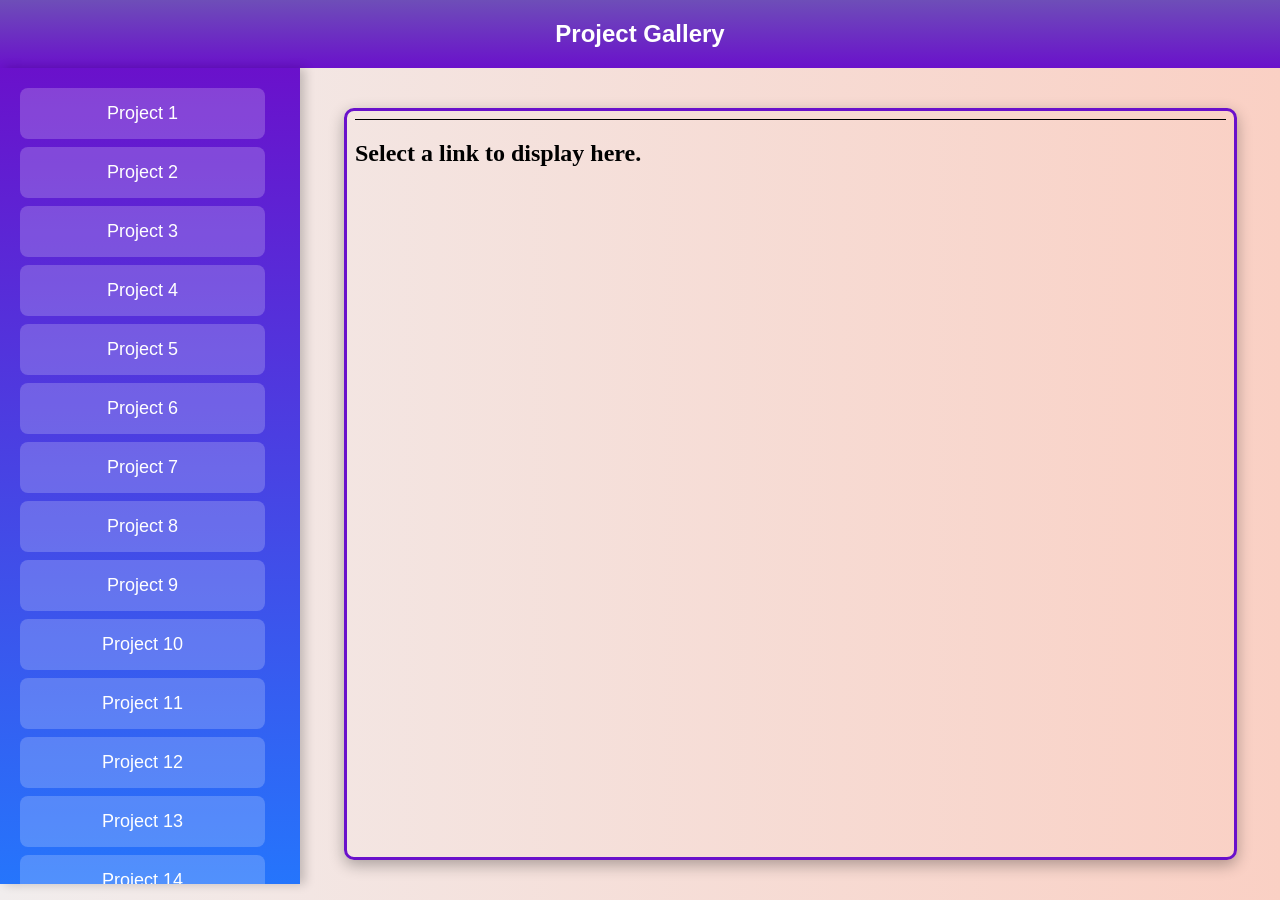
==== index.html @ 1ca47f90 "Add files via upload" ====
<!DOCTYPE html>
<html lang="en">
<head>
    <meta charset="UTF-8">
    <meta name="viewport" content="width=device-width, initial-scale=1.0">
    <title>Project Gallery</title>
    <link rel="stylesheet" href="style.css">
</head>
<body>
    <h2>Project Gallery</h2>
    <div class="container">
        <!-- Side Panel for Navigation -->
   
        <div id="side_panel">
            <ul id="nav_list"></ul>
        </div>

        <!-- Main Content Area -->
        <div id="content_div">
            <iframe id="content_frame" src="works/landing.html"></iframe>
        </div>
    </div>

    <script src="script.js"></script>
</body>
</html>
---- style.css ----
/* General Reset */
* {
    margin: 0;
    padding: 0;
    box-sizing: border-box;
    font-family: 'Poppins', sans-serif;
}

body {
    display: flex;
    flex-direction: column;
    min-height: 100vh;
}

h2 {
    text-align: center;
    padding: 20px 0;
    background: linear-gradient(to bottom, #6e4eb8, #6a11cb);
    color: white;
    font-size: 24px;
    font-weight: bold;
    margin: 0;
}

/* Layout */
.container {
    display: flex;
    flex-grow: 1;
    background: linear-gradient(to right, #f1eded, #fad0c4);
}

/* Side Panel */
#side_panel {
    width: 300px;
    background: linear-gradient(to bottom, #6a11cb, #2575fc);
    color: white;
    padding: 20px;
    box-shadow: 5px 0px 10px rgba(0, 0, 0, 0.2);
    overflow-y: auto; /* Enables vertical scrolling within the side panel */
    height: calc(100vh - 84px); /* Make the side panel scrollable, accounting for header height */
}

/* Navigation List */
#nav_list {
    list-style-type: none;
    padding-right: 15px;
}

.nav_item {
    padding: 15px;
    cursor: pointer;
    font-size: 18px;
    text-align: center;
    background: rgba(255, 255, 255, 0.2);
    margin-bottom: 8px;
    border-radius: 8px;
    transition: all 0.3s ease-in-out;
}

.nav_item:hover {
    background: rgba(255, 255, 255, 0.6);
    transform: scale(1.05);
    color: black;
}

/* Content Section */
#content_div {
    flex-grow: 1;
    padding: 20px;
    display: flex;
    align-items: center;
    justify-content: center;
}

#content_frame {
    width: 95%;
    height: 95%;
    border: 3px solid #6a11cb;
    border-radius: 10px;
    box-shadow: 0px 5px 15px rgba(0, 0, 0, 0.3);
}

/* Responsive Design */
@media (max-width: 768px) {
    .container {
        flex-direction: column;
    }

    #side_panel {
        width: 100%;
        height: auto;
        text-align: center;
        padding: 10px;
    }

    .nav_item {
        display: inline-block;
        padding: 10px;
        margin: 5px;
        font-size: 16px;
    }

    #content_frame {
        height: 80vh;
    }
}
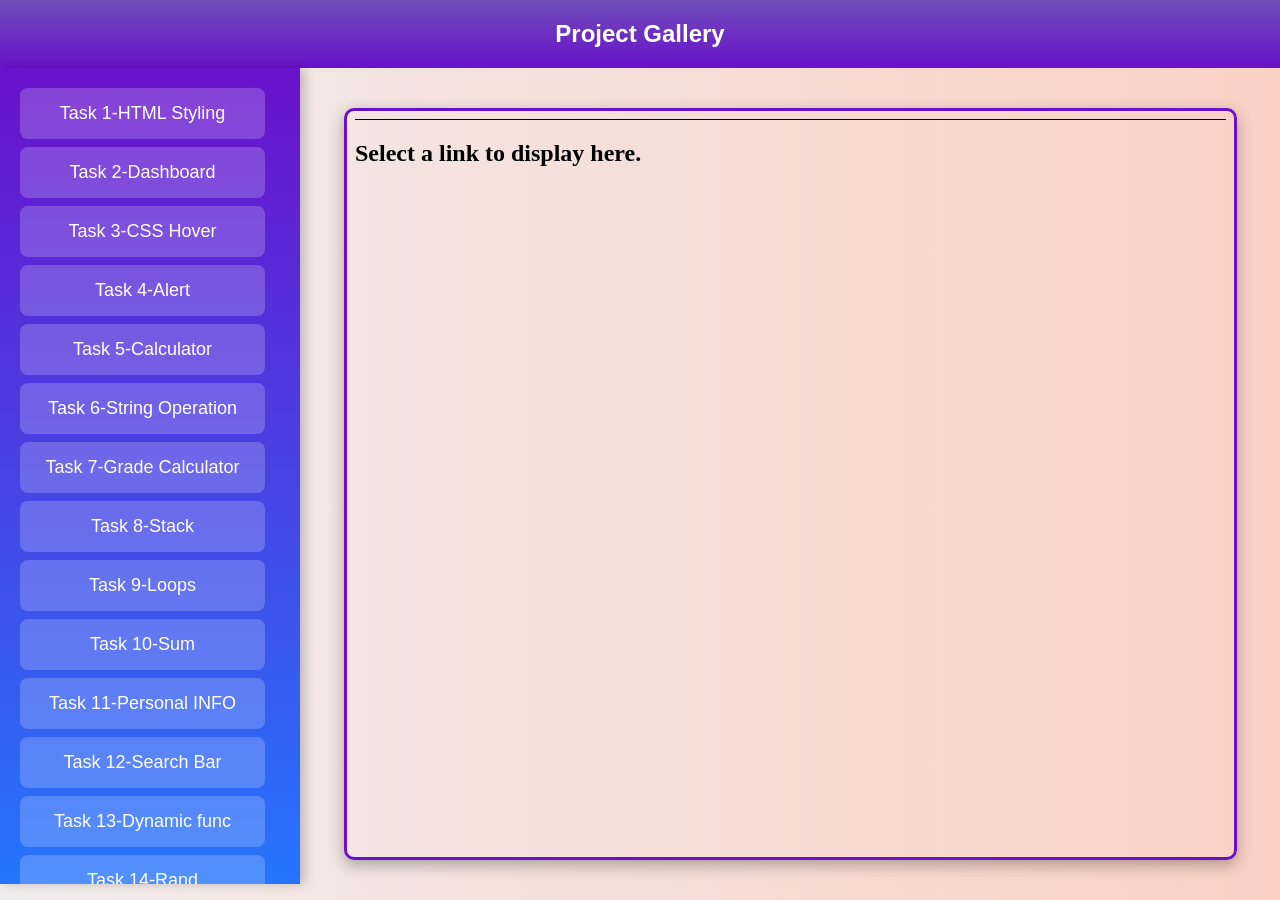
==== commit 99bf9878: "Update index.html" ====
--- a/index.html
+++ b/index.html
@@ -17,7 +17,7 @@
 
         <!-- Main Content Area -->
         <div id="content_div">
-            <iframe id="content_frame" src="works/landing.html"></iframe>
+            <iframe id="content_frame" src="project/landing.html"></iframe>
         </div>
     </div>
 
